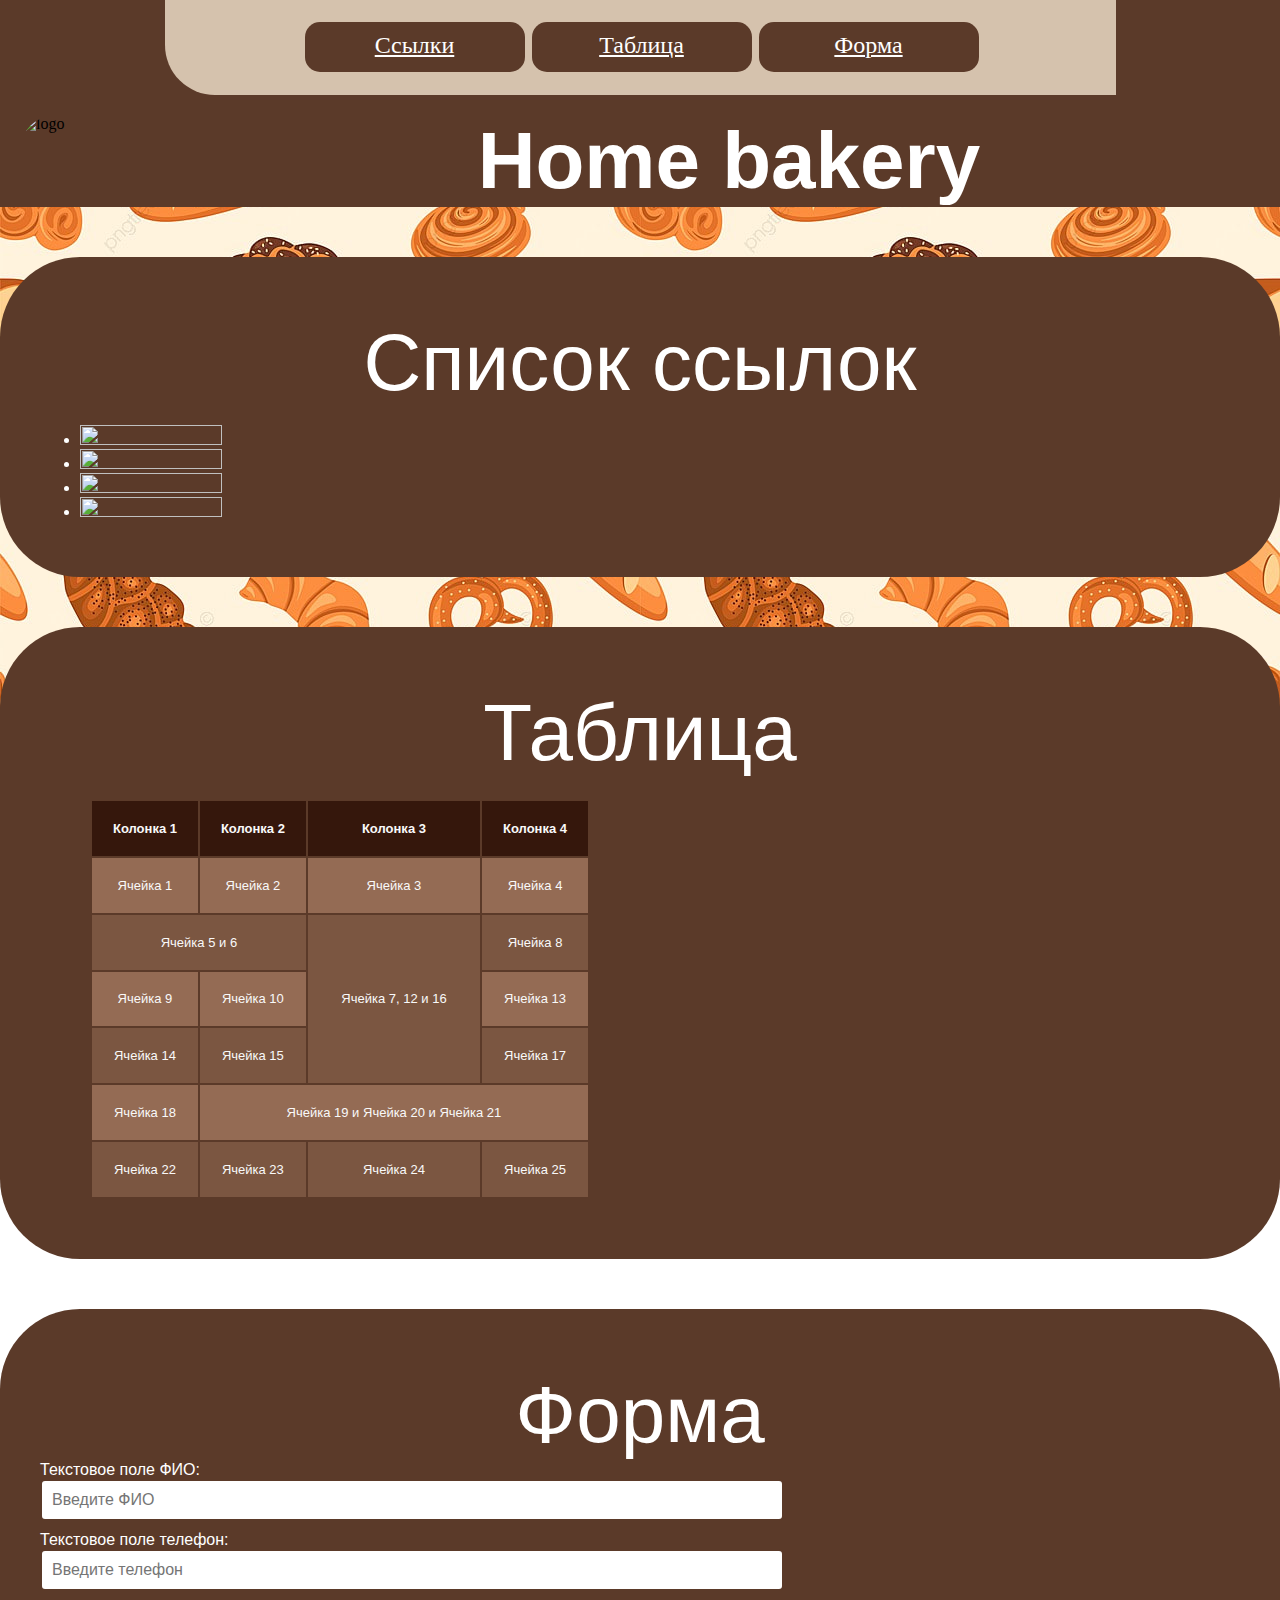
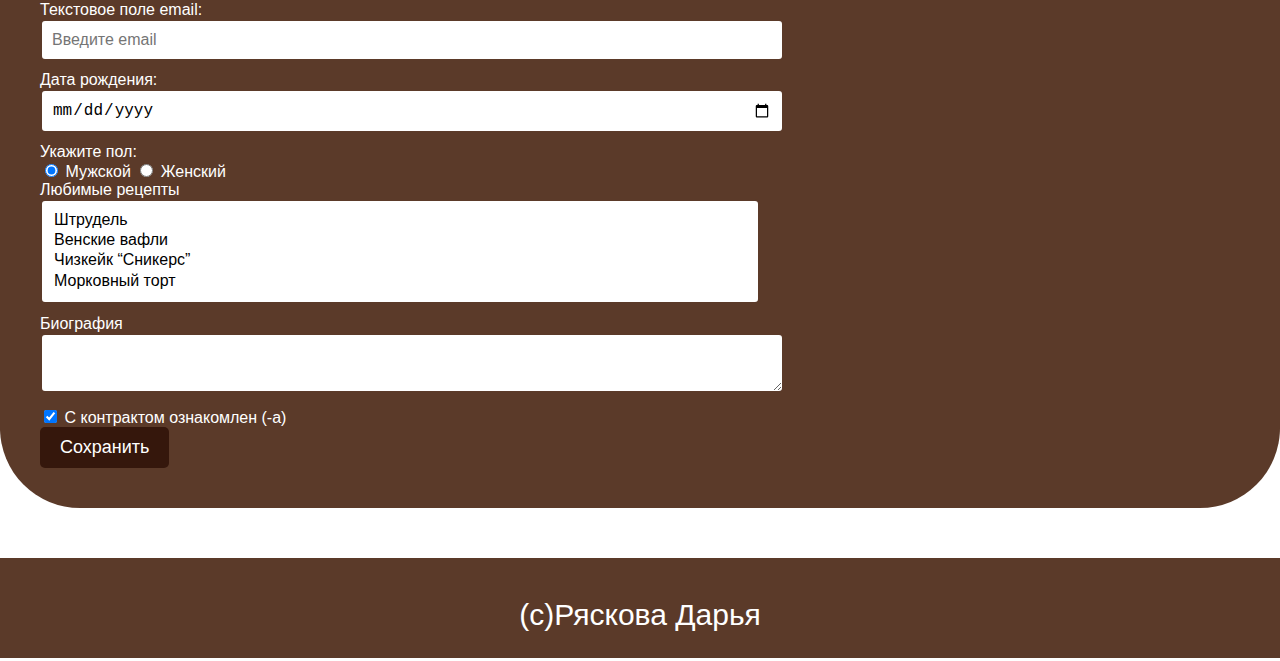
==== 3/intex.html @ b30c8ab5 "Add files via upload" ====
<!DOCTYPE html>
<html lang="ru">

<head>
  <meta charset="UTF-8">
  <meta name="viewport" content="width=device-width, initial-scale=1.0">
  <link rel="stylesheet" type="text/css" href="style.css">
  <title>Задание 3</title>
</head>

<body>
  <header>
    <div class="logo_title">
      <img src="https://uploads.turbologo.com/uploads/design/preview_image/778430/preview_image20240826-1-svs5jn.png" alt="logo" class="logo-pic">
      <h1 class="title">Home bakery</h1>
    </div>
    <nav id="nav">
      <a href="#Ssilki" class="nav-button">Ссылки</a>
      <a href="#Table" class="nav-button">Таблица</a>
      <a href="#Form" class="nav-button">Форма</a>
    </nav>
  </header>
  <div class="all">
  <div class="content-container_links">
  <div class="title">Список ссылок</div>
  <a name="Ssilki"></a>
  <ul>
  <li><a href="https://menunedeli.ru/recipe/shtrudel-iz-sloenogo-testa/" class="link" title="Штрудель">
      <img src="https://menunedeli.ru/wp-content/uploads/2014/04/43/Gotovyj-shtrudel-500x333.jpg" 
      height="35%" width="35%"></a></li>
  <li><a href="https://menunedeli.ru/recipe/venskie-vafli-v-vafelnice/" title="Венские вафли">
      <img src="https://menunedeli.ru/wp-content/uploads/2015/03/31/Venskie-vafli-v-vafelnice-glavnoe-foto-500x333.jpg" 
      height="35%" width="35%"></a></li>
  <li><a href="https://menunedeli.ru/recipe/chizkejk-snikers-so-vkusom-znakomoj-shokoladki/" title="Чизкейк “Сникерс”">
      <img src="https://menunedeli.ru/wp-content/uploads/2020/08/Snapseed-2-2-500x333.jpg" 
      height="35%" width="35%"></a></li>
  <li><a href="https://menunedeli.ru/recipe/morkovnyj-tort-klassicheskij-recept/" title="Морковный торт">
      <img src="https://menunedeli.ru/wp-content/uploads/2022/10/Morkovnyy-tort-klassicheskiy-retsept-500-350-500x333.jpg" 
      height="35%" width="35%"></a></li>
  </div>
    <div class="content-container">
  <a name="Table"></a>
        <div class="title">Таблица</div>
        <table>
          <tr class="string0"><th>Колонка 1</th><th>Колонка 2</th><th>Колонка 3</th><th>Колонка 4</th></tr>
          <tr class="string2"><td>Ячейка 1</td><td>Ячейка 2</td><td>Ячейка 3</td><td>Ячейка 4</td></tr>
          <tr class="string1"><td colspan="2">Ячейка 5 и 6</td><td rowspan="3">Ячейка 7, 12 и 16</td><td>Ячейка 8</td></tr>
          <tr class="string2"><td>Ячейка 9</td><td>Ячейка 10</td><td>Ячейка 13</td></tr>
          <tr class="string1"><td>Ячейка 14</td><td>Ячейка 15</td><td>Ячейка 17</td></tr>
          <tr class="string2"><td>Ячейка 18</td><td colspan="3">Ячейка 19 и Ячейка 20 и Ячейка 21</td></tr>
          <tr class="string1"><td>Ячейка 22</td><td>Ячейка 23</td><td>Ячейка 24</td><td>Ячейка 25</td></tr>
        </table>
    </div>
    
    <div class="content-container_form">
    <a name="Form"></a>
    <div class="title">Форма</div>
    <form action="/" method="POST">
  <label>Текстовое поле ФИО:<br><input name="name" type="text" placeholder="Введите ФИО" required></label>
  <br>
  <label>Текстовое поле телефон:<br><input name="tel" type="tel" placeholder="Введите телефон" required></label>
  <br>
  <label>Текстовое поле email:<br><input name="email" type="email" placeholder="Введите email" required></label>
  <br>
  <label>Дата рождения:<br><input name="date" type="date" required></label>
  <br>
  Укажите пол:
  <br>
  <label>
    <input
      name="radio-group-1"
      type="radio"
      checked="checked"
      value="Мужской"
    >
    Мужской
  </label>
  <label>
    <input
      name="radio-group-1"
      type="radio"
      value="Женский"
    >
    Женский
  </label>
  <br>
  <label>
    Любимые рецепты
    <br>
    <select name="name-4[]" multiple="multiple" required>
      <option value="Значение1">Штрудель</option>
      <option value="Значение2">Венские вафли</option>
      <option value="Значение3">Чизкейк “Сникерс”</option>
      <option value="Значение4">Морковный торт</option>
    </select>
  </label>
  <br>
  <label>
    Биография
    <br>
    <textarea name="field-name-biography" >
    </textarea>
  </label>
  <br>
  <label>
    <input type="checkbox" checked="checked" name="check-1" required>
    С контрактом ознакомлен (-а)
  </label>
  <br>
  <input type="submit" value="Сохранить">
    </form>
    </div>
  </div>
    <footer>
        <div class="footer-text">(c)Ряскова Дарья</div>
    </footer>
</body>
</html>
---- 3/style.css ----
body
{
  background-image: url("bread.jpg");
  background-repeat: repeat;
  background-attachment: fixed;
  margin: 0;
}

header{
    display: flex;
    flex-direction: column;
    width: 100%;
    background-color: #5B3A29;
    height: auto;
    margin-bottom: 50px;
}

.logo-pic
{
    width: 120px;
    height: auto;
    flex: 1;
    order: 1;
    margin: 20px;
    border-radius: 100px 100px 100px 100px;
}

.logo_title
{
    display: flex;
    flex-direction: row;
    order: 1;
    flex: 1;
}

nav{
    background-color: #d5c2ad;
    max-width: 960px;
    height: 50px;
    border-radius: 0px 0px 0px 50px;
    padding: 22px 130px 23px 140px;
    margin-right: 0px;
    margin: 0 auto;
    display: flex;
    justify-content: space-between;
}

.title
{
    font-size: 30px;
    margin: 0px;
    padding-top: 20px;
    text-align: center;
    color: white;
    flex: 8;
    order: 2;
    font-family: Arial;
}

.nav-button
{
    display: inline-block;
    background-color: #5B3A29;
    width: 220px;
    height: 40px;
    border-radius: 15px;
    text-align: center;
    font-size: x-large;
    margin-right: 7px;
    padding-top: 10px; 
    color: #fff;
    
}

.all
{
    display: flex;
    flex-direction: column;
    gap: 50px;

}


.content-container
{
    order: 1;
    padding: 40px;
    font-family: Arial;
    border-radius: 80px;
    color: #fff;
    background-color: #5B3A29;
}



.link
{
    font-family: Arial;
    color: #fff;
}

table
{
    margin-left: 50px;
    margin-bottom: 20px;
    width: 200px;
    height: 500px;
    margin-top: 20px;
    border-color: #35170C;
}

.string0
{
    font-size: small;
    text-align: center;
    font-family: Arial;
    background-color: #35170C;
    color: #f9f9f9;
}

.string1
{
    font-size: small;
    text-align: center;
    font-family: Arial;
    background-color: #7b5641;
    color: #f9f9f9;
}

.string2
{
    font-size: small;
    text-align: center;
    font-family: Arial;
    background-color: #946B54;
    color: #f9f9f9;
}


.content-container_links
{
    order: 2;
    padding: 40px;
    font-family: Arial;
    border-radius: 80px;
    color: #fff;
    background-color: #5B3A29;
}

.content-container_form
{
    order: 3;
    padding: 40px;
    font-family: Arial;
    border-radius: 80px;
    color: #fff;
    background-color: #5B3A29;
}

form input[type="text"],
form input[type="tel"],
form input[type="email"],
form input[type="date"],
form select,
form textarea 
{
  width: 60%;
  padding: 10px;
  margin-bottom: 10px;
  border: 2px solid #5B3A29;
  border-radius: 5px;
  font-size: 16px;
}

form input[type="submit"] 
{
    background-color: #35170C;
    color: white;
    border: none;
    border-radius: 5px;
    padding: 10px 20px;
    font-size: 18px;
    cursor: pointer;
}
footer
{
    margin-top: 50px;
    font-size: 30px;
    padding-top: 40px;
    width: 100%;
    background-color: #5B3A29;
    height: 60px;
    color: #fff;
    text-align: center;
    font-family: Arial;
}

@media (min-width: 800px)
{
    .title
    {
        font-size: 80px;
    }
    table
    {
        width: 500px;
        height: 400px;
    }
    .content-container
    {
        order: 2;
    }
    .content-container_links
    {
        order: 1;
    }
    .content-container_form
    {
        order: 3;
    }
}
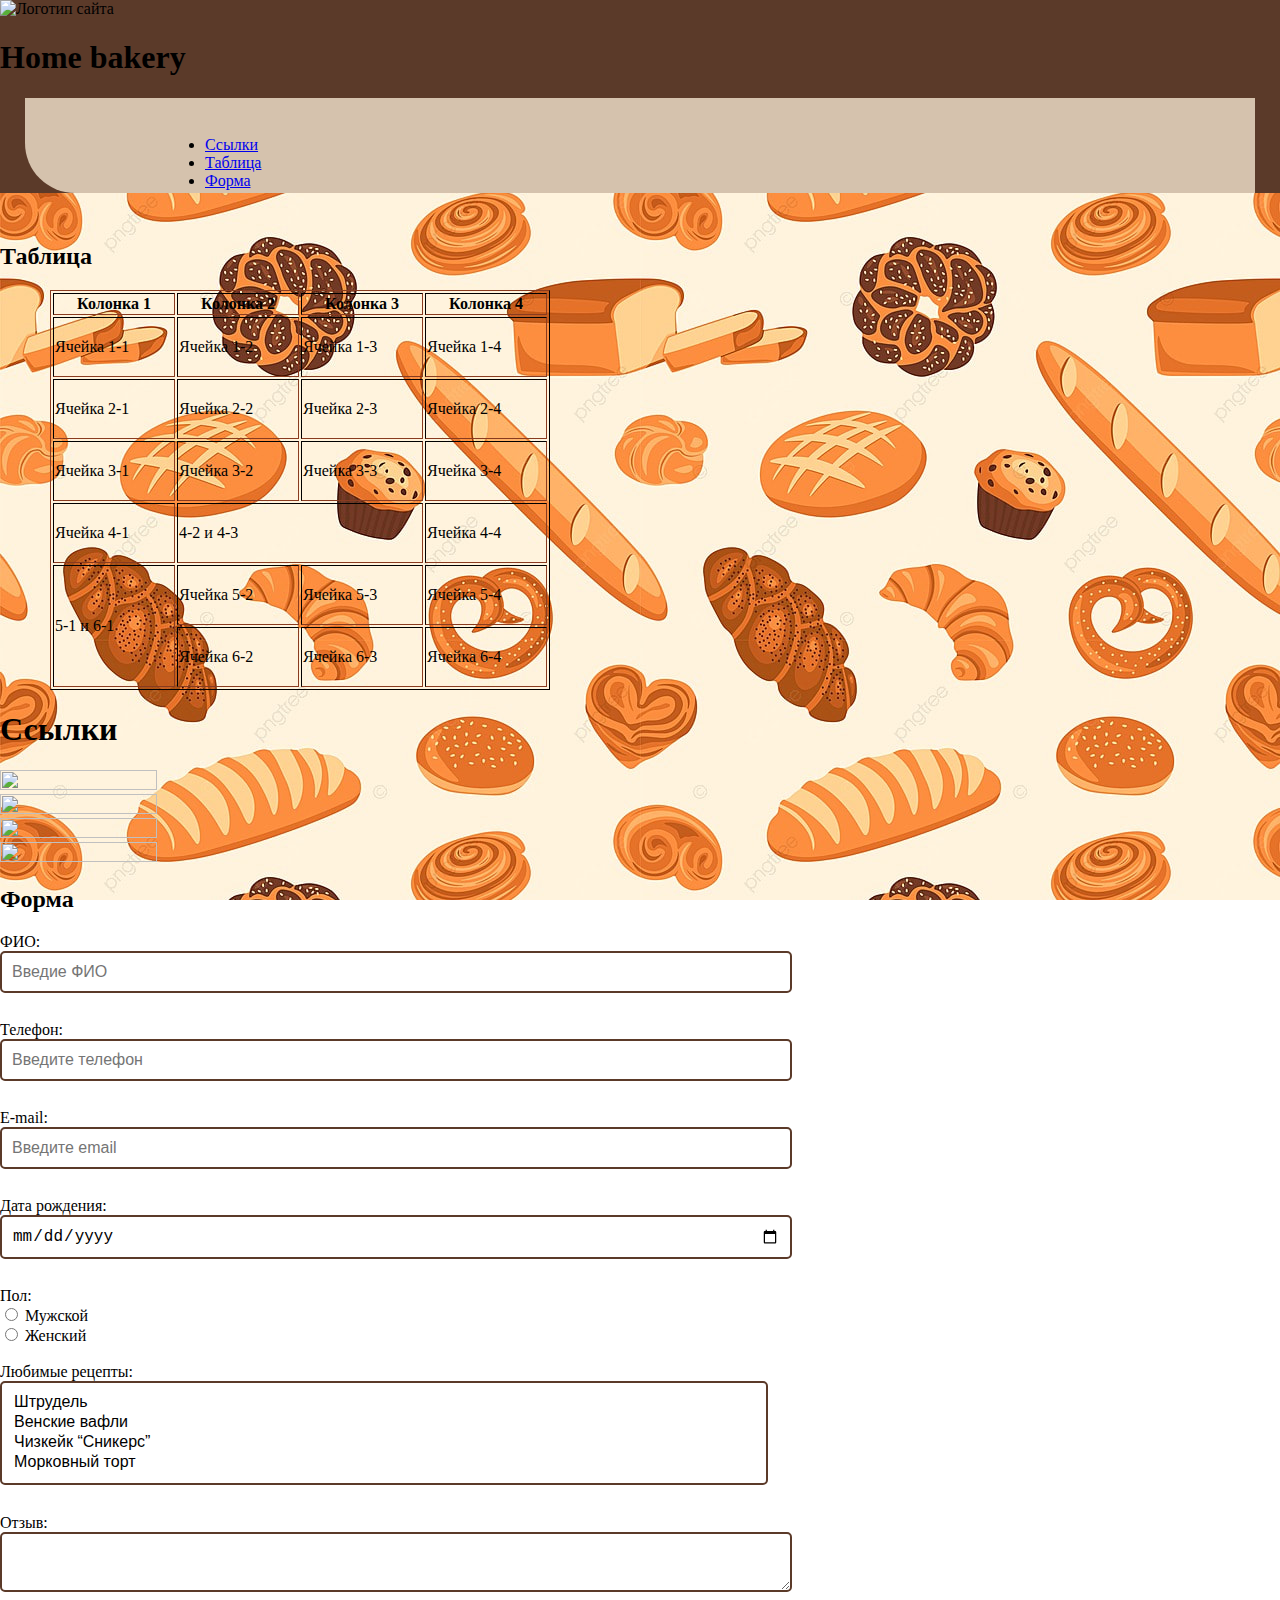
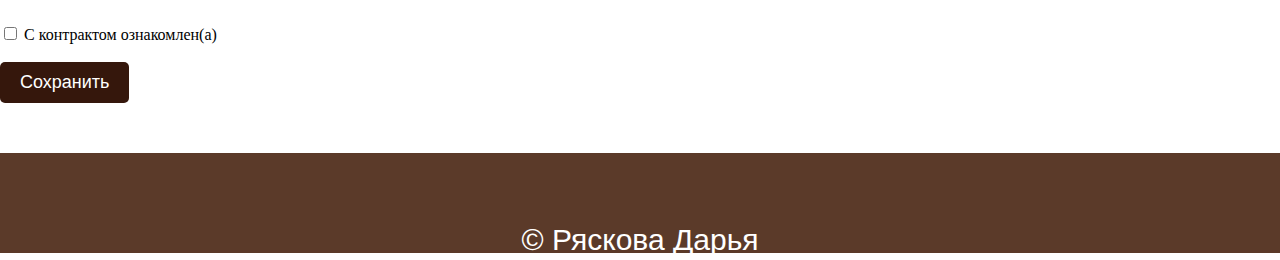
==== commit bf73cd5a: "intex.html" ====
--- a/3/intex.html
+++ b/3/intex.html
@@ -1,118 +1,137 @@
 <!DOCTYPE html>
-<html lang="ru">
-
-<head>
-  <meta charset="UTF-8">
-  <meta name="viewport" content="width=device-width, initial-scale=1.0">
-  <link rel="stylesheet" type="text/css" href="style.css">
-  <title>Задание 3</title>
-</head>
+<html>
+    <head>
+        <meta charset="UTF-8">
+        <meta name="viewport" content="width=device-width, initial-scale=1.0">
+        <title>Ссылки</title>
+        <link rel="stylesheet" href="style.css">
+    </head>
 
 <body>
-  <header>
-    <div class="logo_title">
-      <img src="https://uploads.turbologo.com/uploads/design/preview_image/778430/preview_image20240826-1-svs5jn.png" alt="logo" class="logo-pic">
-      <h1 class="title">Home bakery</h1>
+
+  <header class="header">
+      <div id="logo"><img src = "https://uploads.turbologo.com/uploads/design/preview_image/778430/preview_image20240826-1-svs5jn.png" width = 100 alt = "Логотип сайта" ></div>
+      <h1 id="site-name">Home bakery</h1>
+      <div class="menu">
+          <nav>
+          <ul>
+          <li><a href="#link">Ссылки</a></li>
+          <li><a href="#table-header">Таблица</a></li>
+          <li><a href="#form">Форма</a></li>
+          </ul>
+          </nav> 
+      </div>
+  </header>
+
+  <div class="container">
+  <section id="table">
+    <h2 id="table-header">Таблица</h2>
+    <table border = "1">
+      <thead> 
+        <tr>
+            <th>Колонка 1</th>
+            <th>Колонка 2</th>
+            <th>Колонка 3</th>
+            <th>Колонка 4</th>
+        </tr>
+      </thead>
+      <tbody>
+        <tr>
+            <td>Ячейка 1-1</td>
+            <td>Ячейка 1-2</td>
+            <td>Ячейка 1-3</td>
+            <td>Ячейка 1-4</td>
+        </tr>
+        <tr>
+            <td>Ячейка 2-1</td>
+            <td>Ячейка 2-2</td>
+            <td>Ячейка 2-3</td>
+            <td>Ячейка 2-4</td>
+        </tr>
+        <tr>
+            <td>Ячейка 3-1</td>
+            <td>Ячейка 3-2</td>
+            <td>Ячейка 3-3</td>
+            <td>Ячейка 3-4</td>
+        </tr>
+        <tr>
+            <td>Ячейка 4-1</td>
+            <td colspan="2">4-2 и 4-3</td>
+            <td>Ячейка 4-4</td>
+        </tr>
+        <tr>
+            <td rowspan="2">5-1 и 6-1</td>
+            <td>Ячейка 5-2</td>
+            <td>Ячейка 5-3</td>
+            <td>Ячейка 5-4</td>
+        </tr>
+        <tr>
+            <td>Ячейка 6-2</td>
+            <td>Ячейка 6-3</td>
+            <td>Ячейка 6-4</td>
+        </tr>
+      </tbody>  
+    </table>
+  </section>
+
+  <section id="links">
+    <h1 id="link">Ссылки</h1>
+    <li><a href="https://menunedeli.ru/recipe/shtrudel-iz-sloenogo-testa/" class="link" title="Штрудель">
+        <img src="https://menunedeli.ru/wp-content/uploads/2014/04/43/Gotovyj-shtrudel-500x333.jpg" 
+        height="35%" width="35%"></a></li>
+    <li><a href="https://menunedeli.ru/recipe/venskie-vafli-v-vafelnice/" title="Венские вафли">
+        <img src="https://menunedeli.ru/wp-content/uploads/2015/03/31/Venskie-vafli-v-vafelnice-glavnoe-foto-500x333.jpg" 
+        height="35%" width="35%"></a></li>
+    <li><a href="https://menunedeli.ru/recipe/chizkejk-snikers-so-vkusom-znakomoj-shokoladki/" title="Чизкейк “Сникерс”">
+        <img src="https://menunedeli.ru/wp-content/uploads/2020/08/Snapseed-2-2-500x333.jpg" 
+        height="35%" width="35%"></a></li>
+    <li><a href="https://menunedeli.ru/recipe/morkovnyj-tort-klassicheskij-recept/" title="Морковный торт">
+        <img src="https://menunedeli.ru/wp-content/uploads/2022/10/Morkovnyy-tort-klassicheskiy-retsept-500-350-500x333.jpg" 
+        height="35%" width="35%"></a></li>
+  </section>
+   
+    
+  <section id="forma">
+    <h2> Форма</h2>
+    <form id = "form">
+        <label for="fio">ФИО:</label><br>
+        <input type="text" id="fio" name="fio" placeholder="Введие ФИО" required><br><br>
+    
+        <label for="number">Телефон:</label><br>
+        <input type="tel" id="number" name="number" placeholder="Введите телефон" required><br><br>
+    
+        <label for="email">E-mail:</label><br>
+        <input type="email" id="email" name="email" placeholder="Введите email" required><br><br>
+    
+        <label for="birthday">Дата рождения:</label><br>
+        <input type="date" id="birthday" name="birthday" required><br><br>
+    
+        <label for="gender">Пол:</label><br>
+        <input type="radio" id="male" name="gender" value="male">
+        <label for="male">Мужской</label><br>
+        <input type="radio" id="female" name="gender" value="female">
+        <label for="female">Женский</label><br><br>
+    
+        <label for="recipe">Любимые рецепты:</label><br>
+        <select id="recipe" name="recipe[]" multiple required>
+            <option value="Значение1">Штрудель</option>
+            <option value="Значение2">Венские вафли</option>
+            <option value="Значение3">Чизкейк “Сникерс”</option>
+            <option value="Значение4">Морковный торт</option>
+        </select><br><br>
+    
+        <label for="otziv">Отзыв:</label><br>
+        <textarea id="otziv" name="otziv"></textarea><br><br>
+    
+        <input type="checkbox" id="agreement" name="agreement" required>
+        <label for="agreement">С контрактом ознакомлен(а)</label><br><br>
+        
+        <input type="submit" value="Сохранить">
+      </form>
+  </section>
     </div>
-    <nav id="nav">
-      <a href="#Ssilki" class="nav-button">Ссылки</a>
-      <a href="#Table" class="nav-button">Таблица</a>
-      <a href="#Form" class="nav-button">Форма</a>
-    </nav>
-  </header>
-  <div class="all">
-  <div class="content-container_links">
-  <div class="title">Список ссылок</div>
-  <a name="Ssilki"></a>
-  <ul>
-  <li><a href="https://menunedeli.ru/recipe/shtrudel-iz-sloenogo-testa/" class="link" title="Штрудель">
-      <img src="https://menunedeli.ru/wp-content/uploads/2014/04/43/Gotovyj-shtrudel-500x333.jpg" 
-      height="35%" width="35%"></a></li>
-  <li><a href="https://menunedeli.ru/recipe/venskie-vafli-v-vafelnice/" title="Венские вафли">
-      <img src="https://menunedeli.ru/wp-content/uploads/2015/03/31/Venskie-vafli-v-vafelnice-glavnoe-foto-500x333.jpg" 
-      height="35%" width="35%"></a></li>
-  <li><a href="https://menunedeli.ru/recipe/chizkejk-snikers-so-vkusom-znakomoj-shokoladki/" title="Чизкейк “Сникерс”">
-      <img src="https://menunedeli.ru/wp-content/uploads/2020/08/Snapseed-2-2-500x333.jpg" 
-      height="35%" width="35%"></a></li>
-  <li><a href="https://menunedeli.ru/recipe/morkovnyj-tort-klassicheskij-recept/" title="Морковный торт">
-      <img src="https://menunedeli.ru/wp-content/uploads/2022/10/Morkovnyy-tort-klassicheskiy-retsept-500-350-500x333.jpg" 
-      height="35%" width="35%"></a></li>
-  </div>
-    <div class="content-container">
-  <a name="Table"></a>
-        <div class="title">Таблица</div>
-        <table>
-          <tr class="string0"><th>Колонка 1</th><th>Колонка 2</th><th>Колонка 3</th><th>Колонка 4</th></tr>
-          <tr class="string2"><td>Ячейка 1</td><td>Ячейка 2</td><td>Ячейка 3</td><td>Ячейка 4</td></tr>
-          <tr class="string1"><td colspan="2">Ячейка 5 и 6</td><td rowspan="3">Ячейка 7, 12 и 16</td><td>Ячейка 8</td></tr>
-          <tr class="string2"><td>Ячейка 9</td><td>Ячейка 10</td><td>Ячейка 13</td></tr>
-          <tr class="string1"><td>Ячейка 14</td><td>Ячейка 15</td><td>Ячейка 17</td></tr>
-          <tr class="string2"><td>Ячейка 18</td><td colspan="3">Ячейка 19 и Ячейка 20 и Ячейка 21</td></tr>
-          <tr class="string1"><td>Ячейка 22</td><td>Ячейка 23</td><td>Ячейка 24</td><td>Ячейка 25</td></tr>
-        </table>
-    </div>
-    
-    <div class="content-container_form">
-    <a name="Form"></a>
-    <div class="title">Форма</div>
-    <form action="/" method="POST">
-  <label>Текстовое поле ФИО:<br><input name="name" type="text" placeholder="Введите ФИО" required></label>
-  <br>
-  <label>Текстовое поле телефон:<br><input name="tel" type="tel" placeholder="Введите телефон" required></label>
-  <br>
-  <label>Текстовое поле email:<br><input name="email" type="email" placeholder="Введите email" required></label>
-  <br>
-  <label>Дата рождения:<br><input name="date" type="date" required></label>
-  <br>
-  Укажите пол:
-  <br>
-  <label>
-    <input
-      name="radio-group-1"
-      type="radio"
-      checked="checked"
-      value="Мужской"
-    >
-    Мужской
-  </label>
-  <label>
-    <input
-      name="radio-group-1"
-      type="radio"
-      value="Женский"
-    >
-    Женский
-  </label>
-  <br>
-  <label>
-    Любимые рецепты
-    <br>
-    <select name="name-4[]" multiple="multiple" required>
-      <option value="Значение1">Штрудель</option>
-      <option value="Значение2">Венские вафли</option>
-      <option value="Значение3">Чизкейк “Сникерс”</option>
-      <option value="Значение4">Морковный торт</option>
-    </select>
-  </label>
-  <br>
-  <label>
-    Биография
-    <br>
-    <textarea name="field-name-biography" >
-    </textarea>
-  </label>
-  <br>
-  <label>
-    <input type="checkbox" checked="checked" name="check-1" required>
-    С контрактом ознакомлен (-а)
-  </label>
-  <br>
-  <input type="submit" value="Сохранить">
-    </form>
-    </div>
-  </div>
-    <footer>
-        <div class="footer-text">(c)Ряскова Дарья</div>
-    </footer>
+        <footer id="footer">
+                <p>&copy; Ряскова Дарья</p>
+        </footer>
 </body>
-</html>+</html>
